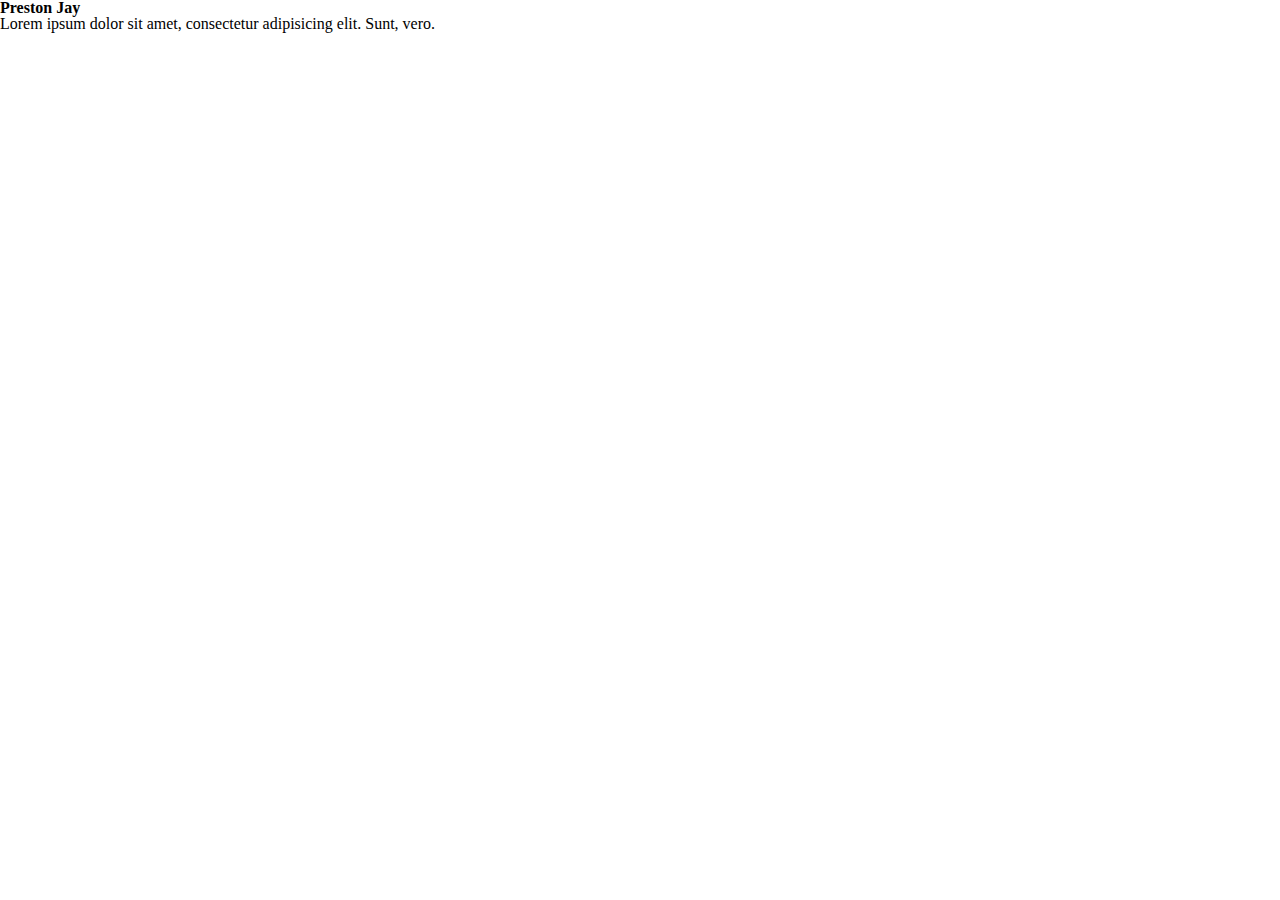
==== index.html @ 65cfe019 "init project folder" ====
<!DOCTYPE html>
<html lang="en">

<head>
    <meta charset="UTF-8">
    <meta http-equiv="X-UA-Compatible" content="IE=edge">
    <meta name="viewport" content="width=device-width, initial-scale=1.0">
    <title>Preston Jay</title>
    <link rel="stylesheet" href="css/style.css">
</head>

<body>
    <header>
        <nav>

        </nav>
    </header>
    <main>
        <h1>Preston Jay</h1>
        <p>Lorem ipsum dolor sit amet, consectetur adipisicing elit. Sunt, vero.</p>
    </main>
    <footer>

    </footer>
    <script src="js/app.js"></script>
</body>

</html>
---- css/style.css ----
html,
body,
div,
span,
object,
iframe,
h1,
h2,
h3,
h4,
h5,
h6,
p,
blockquote,
pre,
abbr,
address,
cite,
code,
del,
dfn,
em,
img,
ins,
kbd,
q,
samp,
small,
strong,
sub,
sup,
var,
b,
i,
dl,
dt,
dd,
ol,
ul,
li,
fieldset,
form,
label,
legend,
table,
caption,
tbody,
tfoot,
thead,
tr,
th,
td,
article,
aside,
canvas,
details,
figcaption,
figure,
footer,
header,
hgroup,
menu,
nav,
section,
summary,
time,
mark,
audio,
video {
	margin: 0;
	padding: 0;
	border: 0;
	outline: 0;
	font-size: 100%;
	vertical-align: baseline;
	background: transparent;
	box-sizing: border-box;
}

body {
	line-height: 1;
}

article,
aside,
details,
figcaption,
figure,
footer,
header,
hgroup,
menu,
nav,
section {
	display: block;
}

nav ul {
	list-style: none;
}

blockquote,
q {
	quotes: none;
}

blockquote:before,
blockquote:after,
q:before,
q:after {
	content: "";
	content: none;
}

a {
	margin: 0;
	padding: 0;
	font-size: 100%;
	vertical-align: baseline;
	background: transparent;
}

table {
	border-collapse: collapse;
	border-spacing: 0;
}

input,
select {
	vertical-align: middle;
}
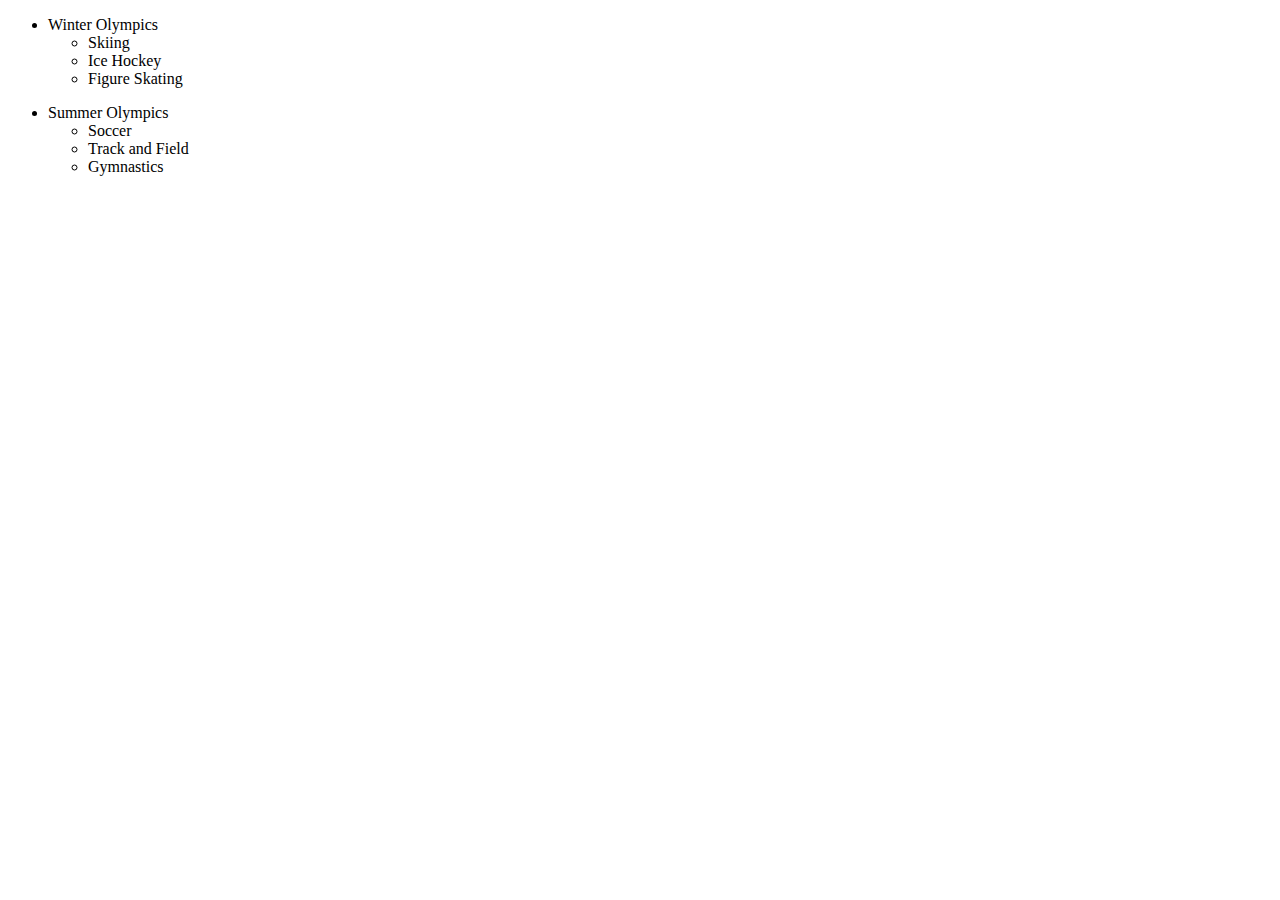
==== commit 104f33eb: "added nested lists" ====
--- a/index.html
+++ b/index.html
@@ -10,19 +10,25 @@
 </head>
 
 <body>
-    <header>
-        <nav>
+    <ul>
+        <li>Winter Olympics</li>
+        <ul>
+            <li>Skiing</li>
+            <li>Ice Hockey</li>
+            <li>Figure Skating</li>
+        </ul>
 
-        </nav>
-    </header>
-    <main>
-        <h1>Preston Jay</h1>
-        <p>Lorem ipsum dolor sit amet, consectetur adipisicing elit. Sunt, vero.</p>
-    </main>
-    <footer>
+    </ul>
+    <ul>
+        <li>Summer Olympics</li>
+        <ul>
+            <li>Soccer</li>
+            <li>Track and Field</li>
+            <li>Gymnastics</li>
+        </ul>
 
-    </footer>
+    </ul>
     <script src="js/app.js"></script>
 </body>
 
-</html>
+</html>--- a/css/style.css
+++ b/css/style.css
@@ -1,131 +1 @@
-html,
-body,
-div,
-span,
-object,
-iframe,
-h1,
-h2,
-h3,
-h4,
-h5,
-h6,
-p,
-blockquote,
-pre,
-abbr,
-address,
-cite,
-code,
-del,
-dfn,
-em,
-img,
-ins,
-kbd,
-q,
-samp,
-small,
-strong,
-sub,
-sup,
-var,
-b,
-i,
-dl,
-dt,
-dd,
-ol,
-ul,
-li,
-fieldset,
-form,
-label,
-legend,
-table,
-caption,
-tbody,
-tfoot,
-thead,
-tr,
-th,
-td,
-article,
-aside,
-canvas,
-details,
-figcaption,
-figure,
-footer,
-header,
-hgroup,
-menu,
-nav,
-section,
-summary,
-time,
-mark,
-audio,
-video {
-	margin: 0;
-	padding: 0;
-	border: 0;
-	outline: 0;
-	font-size: 100%;
-	vertical-align: baseline;
-	background: transparent;
-	box-sizing: border-box;
-}
 
-body {
-	line-height: 1;
-}
-
-article,
-aside,
-details,
-figcaption,
-figure,
-footer,
-header,
-hgroup,
-menu,
-nav,
-section {
-	display: block;
-}
-
-nav ul {
-	list-style: none;
-}
-
-blockquote,
-q {
-	quotes: none;
-}
-
-blockquote:before,
-blockquote:after,
-q:before,
-q:after {
-	content: "";
-	content: none;
-}
-
-a {
-	margin: 0;
-	padding: 0;
-	font-size: 100%;
-	vertical-align: baseline;
-	background: transparent;
-}
-
-table {
-	border-collapse: collapse;
-	border-spacing: 0;
-}
-
-input,
-select {
-	vertical-align: middle;
-}
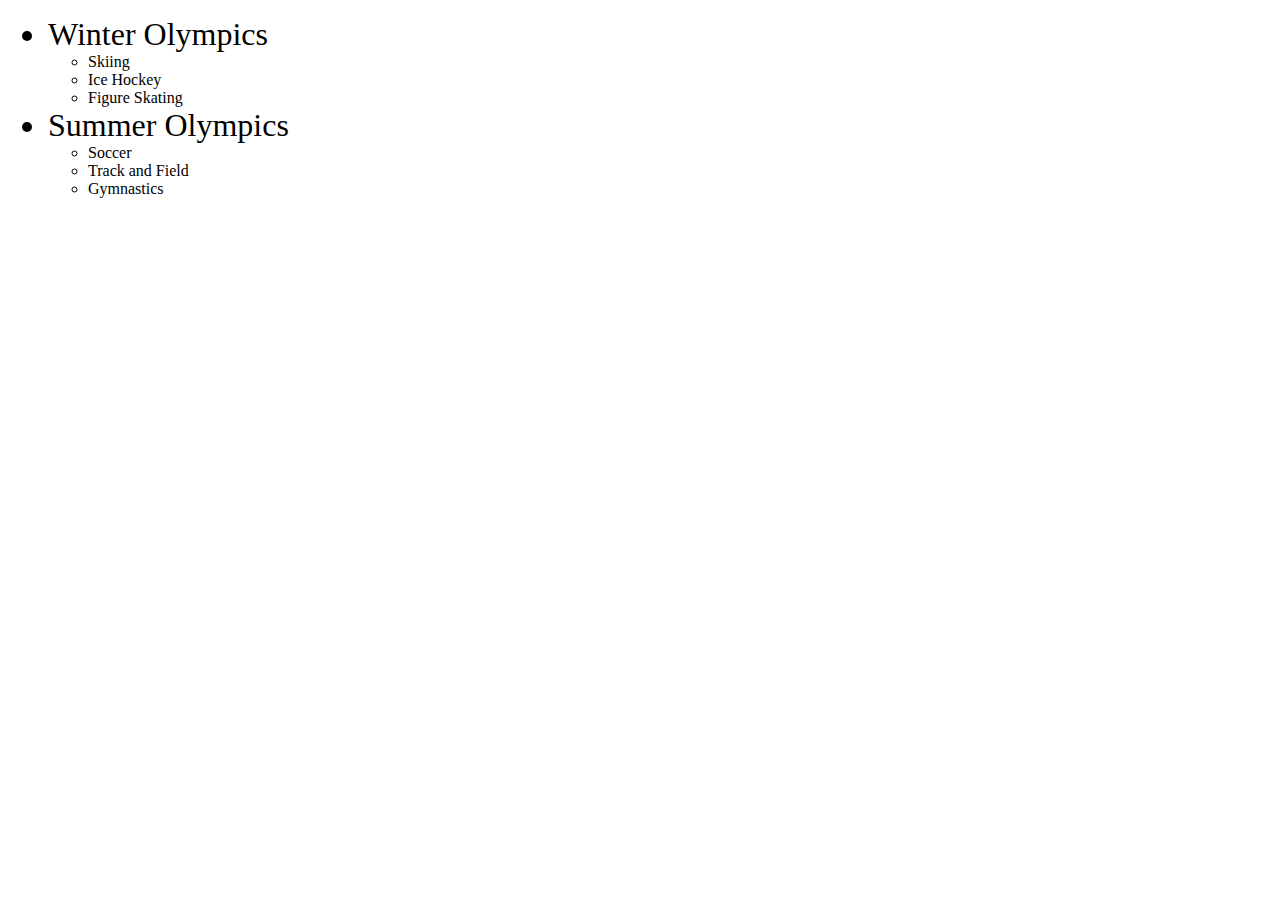
==== commit 5e3da0d7: "remove one ul and nest them" ====
--- a/index.html
+++ b/index.html
@@ -17,16 +17,13 @@
             <li>Ice Hockey</li>
             <li>Figure Skating</li>
         </ul>
-
-    </ul>
-    <ul>
         <li>Summer Olympics</li>
         <ul>
             <li>Soccer</li>
             <li>Track and Field</li>
             <li>Gymnastics</li>
         </ul>
-
+    </ul>
     </ul>
     <script src="js/app.js"></script>
 </body>
--- a/css/style.css
+++ b/css/style.css
@@ -1 +1,3 @@
-
+body > ul > li {
+	font-size: 2rem;
+}
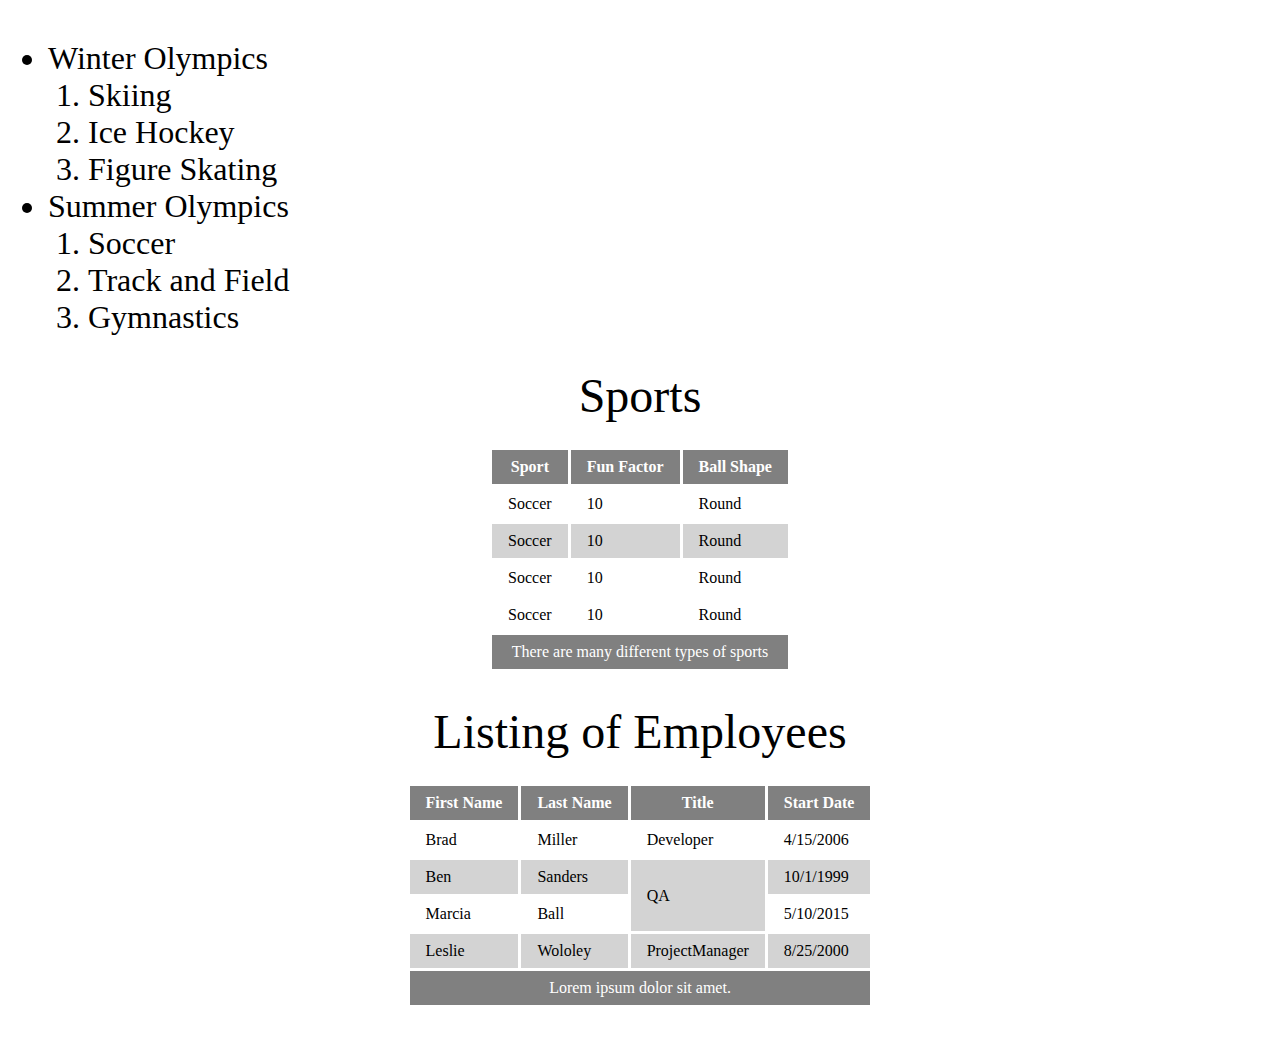
==== commit b3b8076d: "made a table of employees" ====
--- a/index.html
+++ b/index.html
@@ -11,20 +11,98 @@
 
 <body>
     <ul>
-        <li>Winter Olympics</li>
-        <ul>
-            <li>Skiing</li>
-            <li>Ice Hockey</li>
-            <li>Figure Skating</li>
-        </ul>
-        <li>Summer Olympics</li>
-        <ul>
-            <li>Soccer</li>
-            <li>Track and Field</li>
-            <li>Gymnastics</li>
-        </ul>
+        <li>Winter Olympics
+            <ol>
+                <li>Skiing</li>
+                <li>Ice Hockey</li>
+                <li>Figure Skating</li>
+            </ol>
+        </li>
+        <li>Summer Olympics
+            <ol>
+                <li>Soccer</li>
+                <li>Track and Field</li>
+                <li>Gymnastics</li>
+            </ol>
+        </li>
     </ul>
     </ul>
+    <table>
+        <caption>Sports</caption>
+        <thead>
+            <tr>
+                <th>Sport</th>
+                <th>Fun Factor</th>
+                <th>Ball Shape</th>
+            </tr>
+        </thead>
+        <tbody>
+            <tr>
+                <td>Soccer</td>
+                <td>10</td>
+                <td>Round</td>
+            </tr>
+            <td>Soccer</td>
+            <td>10</td>
+            <td>Round</td>
+            </tr>
+            <td>Soccer</td>
+            <td>10</td>
+            <td>Round</td>
+        <tbody></tbody>
+        </tr>
+        <td>Soccer</td>
+        <td>10</td>
+        <td>Round</td>
+        </tr>
+        </tbody>
+        <tfoot>
+            <tr>
+                <td colspan="3">There are many different types of sports</td>
+            </tr>
+        </tfoot>
+    </table>
+    <table>
+        <caption>Listing of Employees</caption>
+        <thead>
+            <tr>
+                <th>First Name</th>
+                <th>Last Name</th>
+                <th>Title</th>
+                <th>Start Date</th>
+            </tr>
+        </thead>
+        <tbody>
+            <tr>
+                <td>Brad</td>
+                <td>Miller</td>
+                <td>Developer</td>
+                <td>4/15/2006</td>
+            </tr>
+            <tr>
+                <td>Ben</td>
+                <td>Sanders</td>
+                <td rowspan="2">QA</td>
+                <td>10/1/1999</td>
+            </tr>
+            <tr>
+                <td>Marcia</td>
+                <td>Ball</td>
+                <td>5/10/2015</td>
+            </tr>
+            <tr>
+                <td>Leslie</td>
+                <td>Wololey</td>
+                <td>ProjectManager</td>
+                <td>8/25/2000</td>
+            </tr>
+        </tbody>
+        <tfoot>
+            <tr>
+                <td colspan="4">Lorem ipsum dolor sit amet.</td>
+            </tr>
+        </tfoot>
+    </table>
     <script src="js/app.js"></script>
 </body>
 
--- a/css/style.css
+++ b/css/style.css
@@ -1,3 +1,39 @@
-body > ul > li {
+body > ul {
 	font-size: 2rem;
+	align-self: flex-start;
 }
+li ul {
+	font-size: 1.5rem;
+}
+table,
+tr,
+th,
+td {
+	border: medium solid white;
+	border-collapse: collapse;
+}
+th,
+td {
+	padding: .5em 1rem;
+}
+caption {
+	font-size: 3rem;
+	margin-bottom: .5em;
+}
+tbody tr:nth-of-type(even) {
+	background-color: lightgray;
+}
+th,
+tfoot {
+	background-color: gray;
+	color: white;
+	text-align: center;
+}
+body {
+	display: flex;
+	flex-flow: column;
+	align-items: center;
+}
+table {
+	margin-bottom: 2rem;
+}
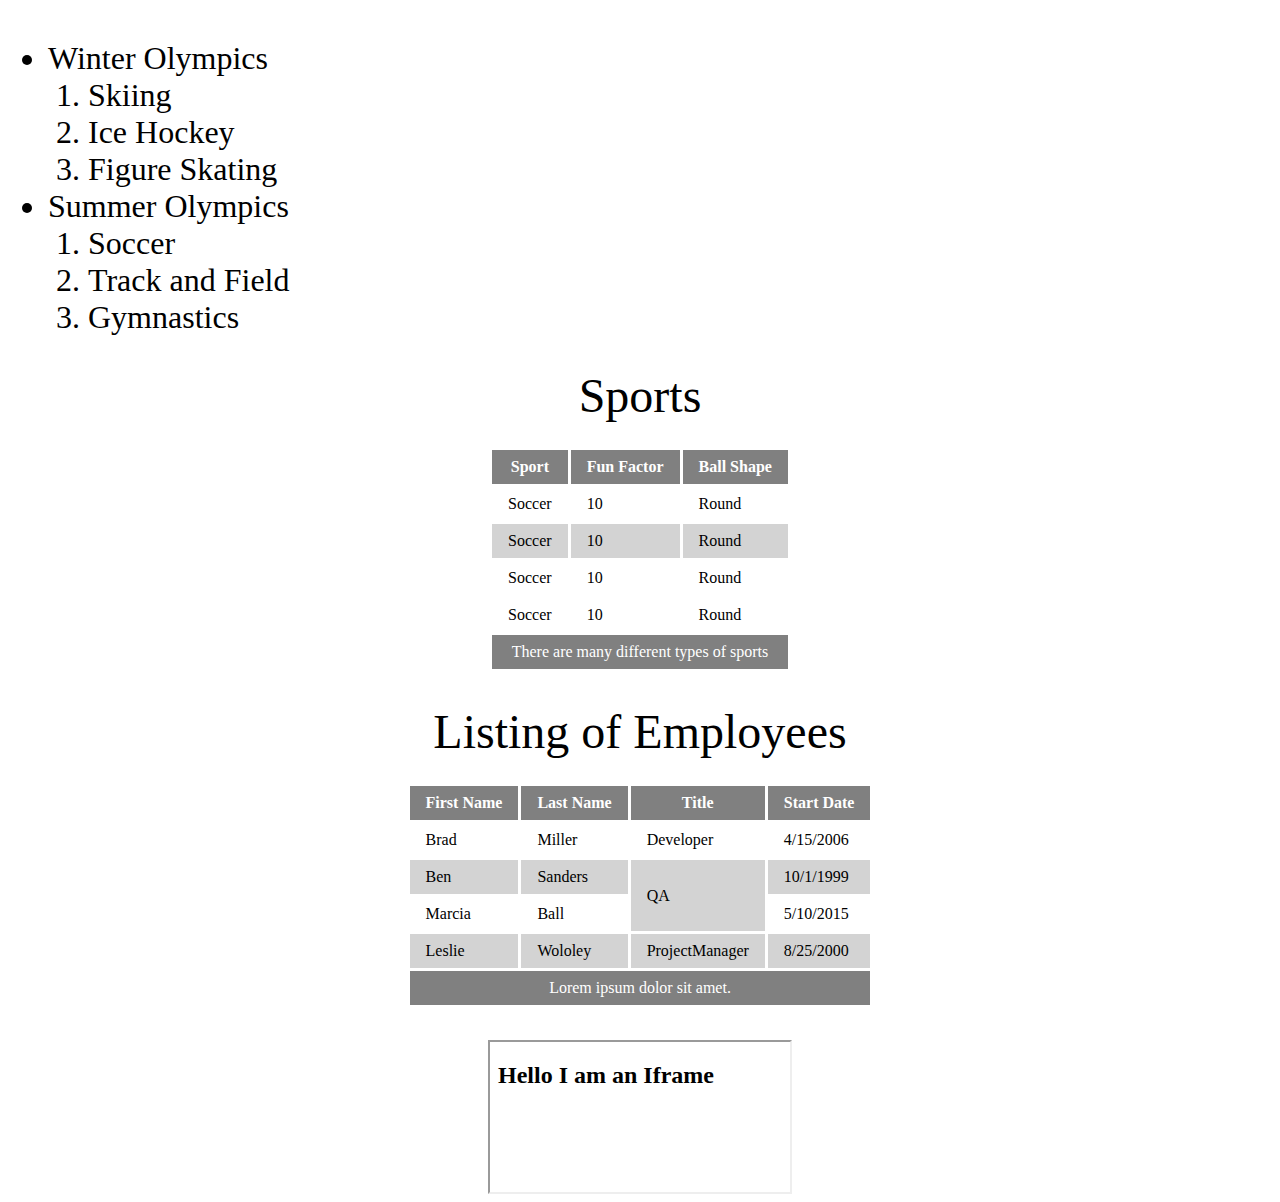
==== commit 2567936a: "added iframe document and linked it to index.html" ====
--- a/index.html
+++ b/index.html
@@ -103,6 +103,7 @@
             </tr>
         </tfoot>
     </table>
+    <iframe src="iframe.html" frameborder="2"></iframe>
     <script src="js/app.js"></script>
 </body>
 
